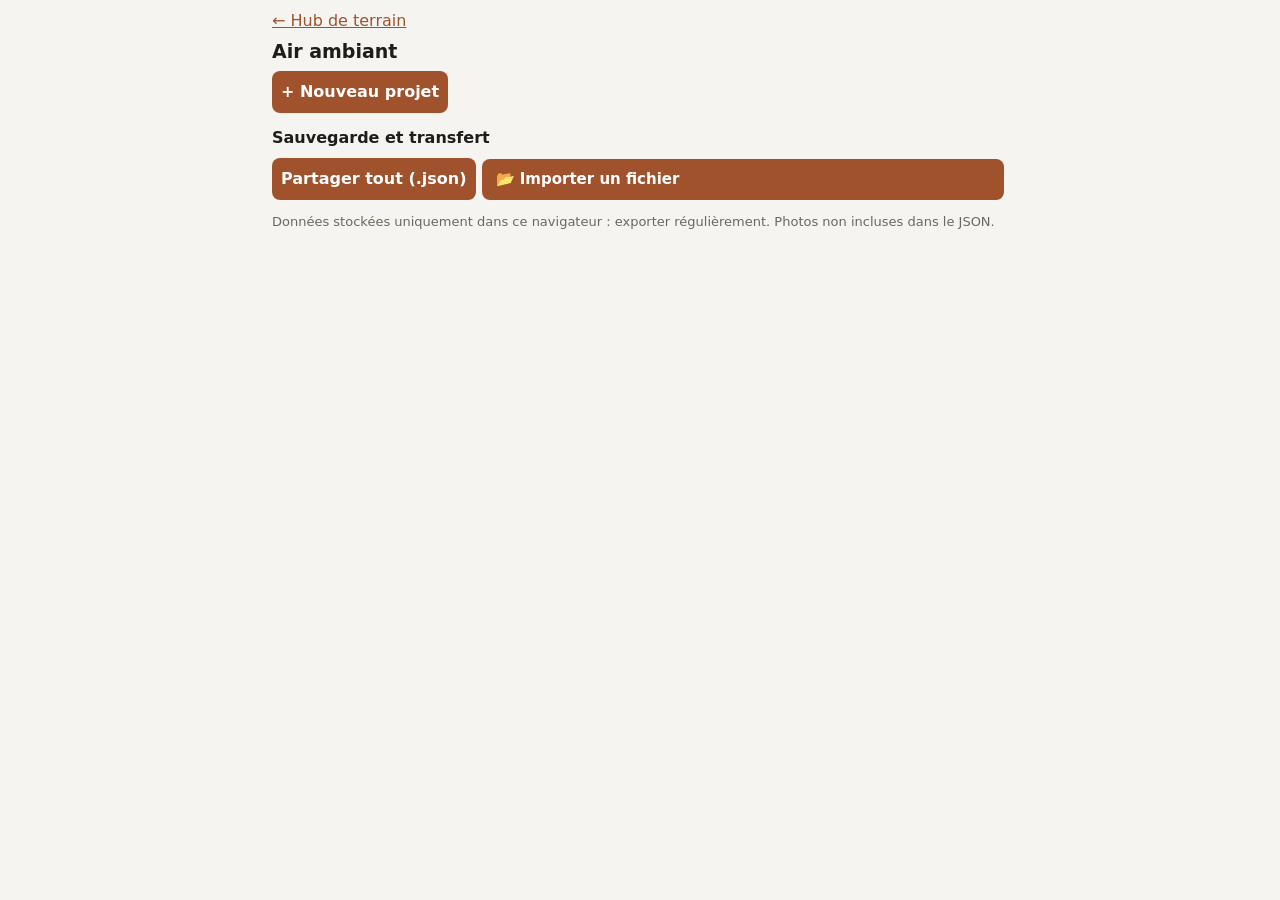
==== air-ambiant/index.html @ 6f94141a "Add files via upload" ====
<!doctype html>
<html lang="fr"><head><meta charset="utf-8">
<meta name="viewport" content="width=device-width, initial-scale=1, viewport-fit=cover">
<title>Air ambiant – Fouquet Terrain</title>
<meta name="theme-color" content="#1d3557">
<link rel="manifest" href="../manifest.webmanifest">
<link rel="icon" href="../assets/icon-192.png">
<link rel="apple-touch-icon" href="../assets/icon-192.png">
<link rel="stylesheet" href="style.css">
</head><body>
<div id="app"></div>
<div id="ov"><video id="vd" playsinline muted></video><button class="s" data-act="stop">Fermer</button></div><div id="to"></div>
<script src="app.js"></script>
<script src="../shared/transfer.js"></script>
<script>if('serviceWorker' in navigator)navigator.serviceWorker.register('../sw.js').catch(()=>{})</script>
</body></html>
---- air-ambiant/style.css ----
:root{--bg:#f6f4f0;--cd:#fff;--tx:#1d1d1b;--mu:#6b675f;--ac:#a0522d;--bd:#d9d4ca;--ok:#2f7d4f;--bad:#b3261e;box-sizing:border-box;padding-top:env(safe-area-inset-top,0px);padding-bottom:env(safe-area-inset-bottom,0px)}
@media (prefers-color-scheme:dark){:root:not([data-theme="light"]){--bg:#161513;--cd:#22201d;--tx:#eeeae2;--mu:#a29d92;--ac:#e08a5c;--bd:#3a3732;--ok:#6cc08b;--bad:#ff8a80}}
:root[data-theme="dark"]{--bg:#161513;--cd:#22201d;--tx:#eeeae2;--mu:#a29d92;--ac:#e08a5c;--bd:#3a3732;--ok:#6cc08b;--bad:#ff8a80}
html{scroll-padding-top:env(safe-area-inset-top,0px)}
*{box-sizing:border-box}body{margin:0;background:var(--bg);color:var(--tx);font:16px/1.4 system-ui,-apple-system,"Segoe UI",Roboto,sans-serif;max-width:760px;margin:auto;padding:10px 12px 80px}
h1{font-size:19px;margin:6px 0}h2{font-size:16px;margin:14px 0 6px}
.cd{background:var(--cd);border:1px solid var(--bd);border-radius:10px;padding:10px;margin:8px 0}
.g{display:grid;grid-template-columns:repeat(auto-fit,minmax(150px,1fr));gap:8px}
label{display:block;font-size:12px;color:var(--mu)}
input,select,textarea,button{font:inherit;color:var(--tx);background:var(--bg);border:1px solid var(--bd);border-radius:8px;padding:9px;width:100%;min-height:42px}
button{width:auto;background:var(--ac);color:#fff;border:0;font-weight:600;cursor:pointer}
button.s{background:var(--bg);color:var(--tx);border:1px solid var(--bd)}button.d{background:none;color:var(--bad);border:1px solid var(--bd)}
.tabs{display:flex;gap:4px;position:sticky;top:env(safe-area-inset-top,0px);background:var(--bg);padding:6px 0;z-index:5;overflow-x:auto}
.tabs button{background:var(--cd);color:var(--tx);border:1px solid var(--bd);white-space:nowrap}.tabs button.on{background:var(--ac);color:#fff}
.r{display:flex;gap:6px;align-items:end;flex-wrap:wrap}.r>*{flex:1}.r>button{flex:none}
.chip{display:inline-block;padding:6px 10px;margin:3px 3px 0 0;border:1px solid var(--bd);border-radius:20px;font-size:13px;cursor:pointer;user-select:none}.chip.on{background:var(--ac);color:#fff;border-color:var(--ac)}
.code{display:flex;justify-content:space-between;align-items:center;font-family:ui-monospace,monospace;padding:4px 0;border-bottom:1px dashed var(--bd)}
.w{color:var(--bad);font-size:12px}.mu{color:var(--mu);font-size:13px}
#ov{position:fixed;inset:0;background:#000d;display:none;flex-direction:column;align-items:center;justify-content:center;gap:10px;z-index:20}#ov video{width:92%;max-width:520px;border-radius:10px}
#to{position:fixed;left:50%;bottom:calc(16px + env(safe-area-inset-bottom,0px));transform:translateX(-50%);background:var(--tx);color:var(--bg);padding:10px 14px;border-radius:8px;display:none;z-index:30;max-width:90%}
svg{width:100%;height:auto;color:var(--tx)}a{color:var(--ac)}#fv{position:fixed;inset:0;overflow:auto;background:var(--bg);z-index:25;padding:calc(10px + env(safe-area-inset-top,0px)) 12px calc(10px + env(safe-area-inset-bottom,0px))}#fv svg{width:100%;height:auto;display:block;margin:8px 0;border:1px solid var(--bd);background:#fff}@media print{@page{margin:0}body>*:not(#fv){display:none!important}#fv{position:static;overflow:visible;padding:0}#fv .nop{display:none}#fv svg{margin:0;border:0;page-break-after:always}}.fb{display:inline-block;background:var(--ac);color:#fff;font-size:15px;padding:10px 14px;border-radius:8px;font-weight:600;cursor:pointer;margin:4px 4px 0 0}.fb input{display:none}.th{position:relative;display:inline-block;margin:4px 6px 0 0}.th img{width:110px;height:110px;object-fit:cover;border-radius:8px;border:1px solid var(--bd);background:var(--bg)}.th button{position:absolute;top:2px;right:2px;min-height:0;padding:2px 7px}textarea{min-height:140px;font:12px ui-monospace,monospace}

.ta{min-height:80px;font:inherit}
/* Fiche imprimable A4 */
.fq{font:12px/1.35 Arial,Helvetica,sans-serif;background:#fff;color:#111;max-width:794px;margin:8px auto;padding:18px 22px}
.fq header{display:flex;justify-content:space-between;align-items:center;border-bottom:3px solid #1d3557;padding-bottom:8px;margin-bottom:10px}
.fq header img{height:54px;width:auto}.fq .hr{text-align:right}.fq .hr b{display:block;font-size:17px;color:#1d3557}.fq .hr span{font-size:11px;color:#555}
.fq .ti{background:#1d3557;color:#fff;padding:9px 12px;font-size:16px;font-weight:700;display:flex;justify-content:space-between;align-items:center;margin-bottom:4px}.fq .ti small{font-weight:400;font-size:12px}
.fq .sh{background:#1d3557;color:#fff;font-weight:700;font-size:12px;letter-spacing:.04em;text-transform:uppercase;padding:5px 10px;margin:12px 0 0;border-left:6px solid #a0522d;break-after:avoid}
.fq .gr{display:grid;grid-template-columns:repeat(var(--c,2),1fr);padding:1px 0 0 1px}
.fq .ce{border:1px solid #b9c3d1;margin:-1px 0 0 -1px;padding:3px 7px;background:#f6f8fb;min-height:34px;break-inside:avoid}.fq .ce.fw{grid-column:1/-1}.fq .ce.ta{min-height:54px}
.fq .ce i{display:block;font-style:normal;font-size:9px;color:#5b6f8f}.fq .ce div{font-size:12px;white-space:pre-wrap;min-height:15px}
.fq .ck{display:inline-block;margin-right:14px;white-space:nowrap}.fq .ck.on{font-weight:700}
.fq table{width:100%;border-collapse:collapse}.fq th{background:#1d3557;color:#fff;text-align:left;padding:4px 7px;font-size:11px}.fq td{border:1px solid #b9c3d1;padding:4px 7px;font-size:12px;background:#fff}.fq tr:nth-child(even) td{background:#f3f6fa}
.fq .ph{display:grid;grid-template-columns:repeat(3,1fr);gap:6px;margin-top:6px}.fq figure{margin:0;break-inside:avoid;border:1px solid #b9c3d1}.fq figure img{width:100%;height:160px;object-fit:contain;background:#eee;display:block}.fq figcaption{font-size:10px;color:#555;padding:2px 5px}
.fq .ft{margin-top:14px;border-top:1px solid #b9c3d1;padding-top:4px;font-size:10px;color:#666;display:flex;justify-content:space-between}
#fv .fq svg{border:0;margin:0;color:#111;background:#fff;page-break-after:auto}.fq .cd{background:#fff;border:1px solid #b9c3d1;border-radius:0;margin:0;color:#111}.fq .mu{color:#555;font-size:11px}
@media print{@page{size:A4;margin:10mm}#fv{background:#fff}#fv .fq{max-width:none;margin:0;padding:0}#fv .fq svg{page-break-after:auto}.fq .sh,.fq .ti{-webkit-print-color-adjust:exact;print-color-adjust:exact}.fq th,.fq .ce,.fq td{-webkit-print-color-adjust:exact;print-color-adjust:exact}}
.fq .sb{grid-column:1/-1;font-weight:700;background:#e8edf4;color:#1d3557;padding:3px 8px;border:1px solid #b9c3d1;margin:-1px 0 0 -1px;break-after:avoid}
.fq th.l{width:24%;text-align:left}.fq td.e{height:20px}.fq .sk{border:1px solid #b9c3d1;min-height:300px;background:#fff}.fq .sk img{width:100%;display:block}
.fq .pad{padding:0 0 0 1px}
canvas#sk{width:100%;height:auto;touch-action:none;background:#fff;border:1px solid var(--bd);border-radius:8px;display:block}
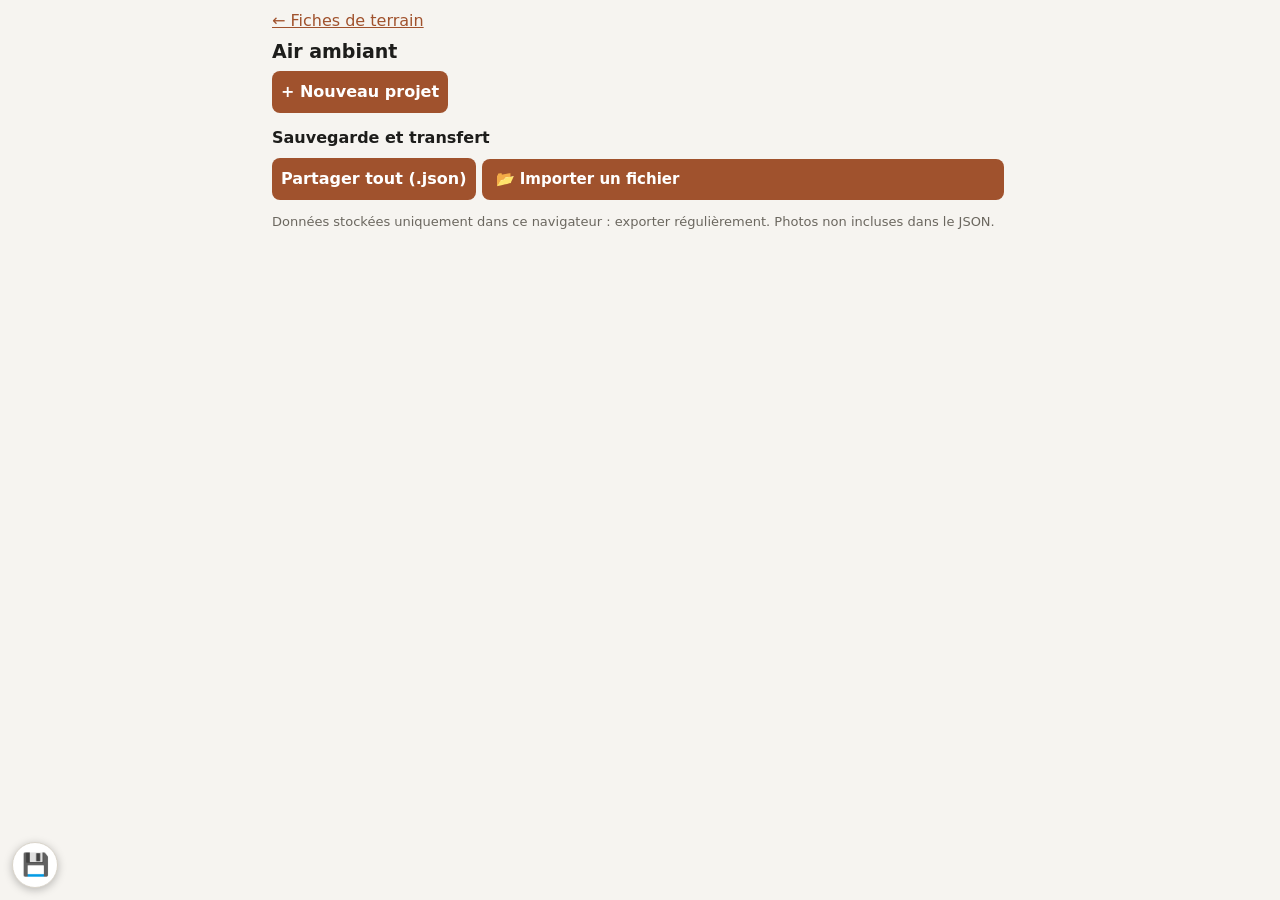
==== commit 639db5fa: "Add files via upload" ====
--- a/air-ambiant/index.html
+++ b/air-ambiant/index.html
@@ -1,7 +1,7 @@
 <!doctype html>
 <html lang="fr"><head><meta charset="utf-8">
 <meta name="viewport" content="width=device-width, initial-scale=1, viewport-fit=cover">
-<title>Air ambiant – Fouquet Terrain</title>
+<title>Air ambiant – FCE | Terrain</title>
 <meta name="theme-color" content="#1d3557">
 <link rel="manifest" href="../manifest.webmanifest">
 <link rel="icon" href="../assets/icon-192.png">
